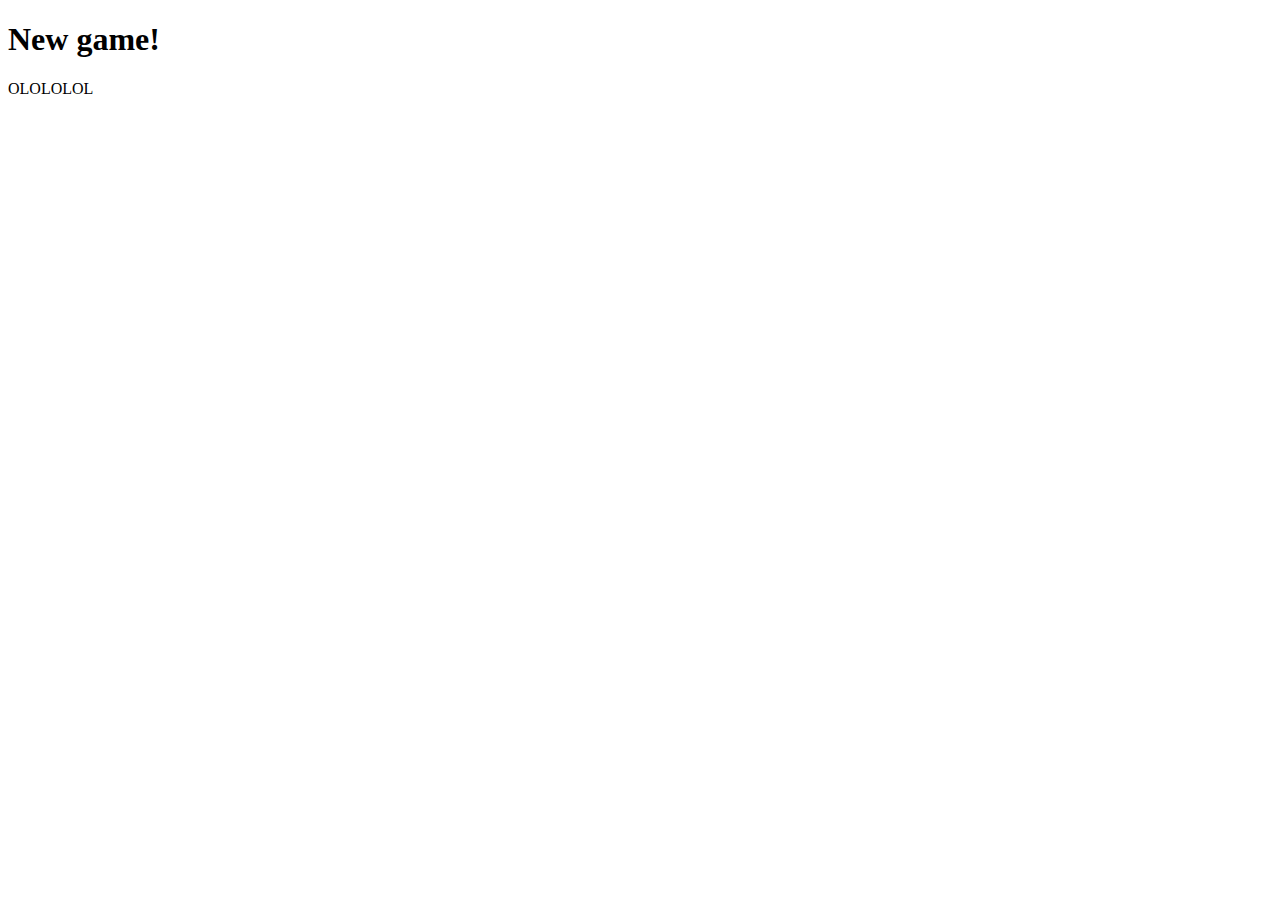
==== src/assets/index.html @ 9fb4dd26 "init" ====
<!DOCTYPE html>
<html lang="ru">
<head>
    <meta charset="UTF-8">
    <meta name="viewport" content="width=device-width, initial-scale=1.0">
    <title>Document</title>
    <link rel="stylesheet" href="main.css">
</head>
<body>
    <h1> New game!</h1>
    <p> OLOLOLOL</p>
    <script src="main.js"></script>
</body>
</html>
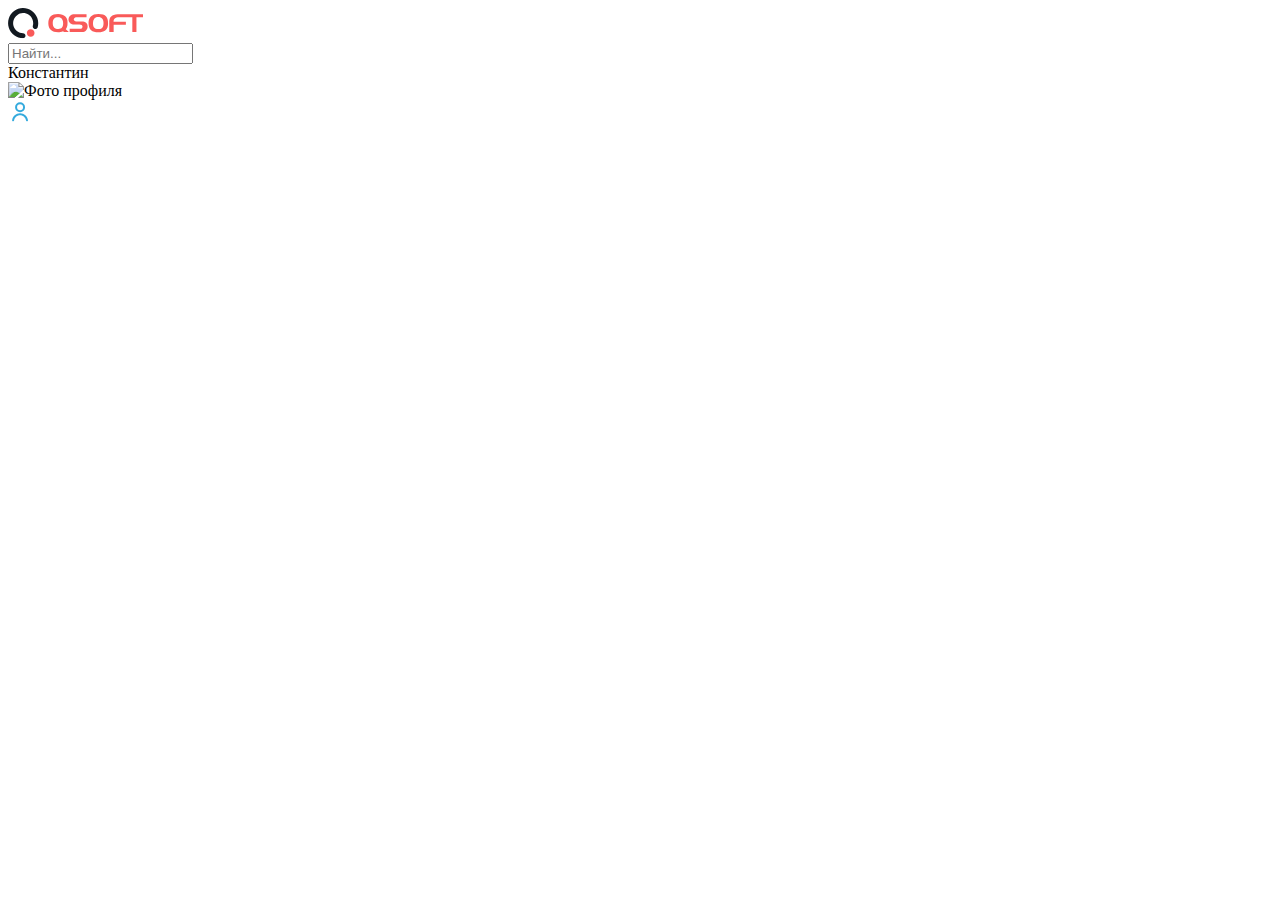
==== commit 5c7f157a: "add header" ====
--- a/src/assets/index.html
+++ b/src/assets/index.html
@@ -1,14 +1,70 @@
 <!DOCTYPE html>
 <html lang="ru">
+
 <head>
     <meta charset="UTF-8">
     <meta name="viewport" content="width=device-width, initial-scale=1.0">
     <title>Document</title>
     <link rel="stylesheet" href="main.css">
 </head>
+
 <body>
-    <h1> New game!</h1>
-    <p> OLOLOLOL</p>
-    <script src="main.js"></script>
+    <div class="container">
+        <header class="header">
+            <div class="header-wrapper">
+                <div class="header__logo">
+                    <svg width="136" height="31" fill="none" xmlns="http://www.w3.org/2000/svg">
+                        <g clip-path="url(#clip0)">
+                            <path fill-rule="evenodd" clip-rule="evenodd"
+                                d="M14.8018 0.0867008C17.9453 0.0121626 21.0333 0.922382 23.6339 2.68995C26.2344 4.45751 28.2172 6.99395 29.305 9.94427C30.3927 12.8946 30.5309 16.1112 29.7002 19.144C29.3326 20.4861 27.9466 21.2761 26.6045 20.9085C25.2623 20.5409 24.4723 19.1548 24.8399 17.8127C25.393 15.7935 25.301 13.6518 24.5768 11.6875C23.8525 9.72315 22.5324 8.03446 20.8011 6.85771C19.0698 5.68095 17.0139 5.075 14.9213 5.12462C12.8286 5.17424 10.8038 5.87695 9.13022 7.13445C7.45662 8.39195 6.21796 10.1413 5.58765 12.1378C4.95734 14.1342 4.96692 16.2778 5.61506 18.2686C6.26319 20.2593 7.51744 21.9976 9.20222 23.24C10.887 24.4825 12.918 25.1671 15.011 25.198C16.4024 25.2186 17.5137 26.3632 17.4932 27.7546C17.4726 29.1461 16.328 30.2574 14.9366 30.2368C11.7926 30.1904 8.74184 29.162 6.21121 27.2958C3.68059 25.4295 1.79675 22.8187 0.823286 19.8287C-0.150178 16.8387 -0.164569 13.6192 0.782124 10.6206C1.72882 7.62203 3.58924 4.99447 6.10308 3.10564L7.61665 5.12004L6.10308 3.10564C8.61692 1.2168 11.6584 0.161239 14.8018 0.0867008Z"
+                                fill="#121920" />
+                            <path
+                                d="M26.4992 24.9706C26.4992 27.0804 24.7888 28.7908 22.6789 28.7908C20.5691 28.7908 18.8587 27.0804 18.8587 24.9706C18.8587 22.8608 20.5691 21.1504 22.6789 21.1504C24.7888 21.1504 26.4992 22.8608 26.4992 24.9706Z"
+                                fill="#F95A59" />
+                            <path fill-rule="evenodd" clip-rule="evenodd"
+                                d="M60.8326 24.1173H55.8529L55.1493 23.1971C54.175 23.576 53.3089 23.8466 52.5512 24.0631C51.7934 24.2255 50.9815 24.3338 50.0613 24.3338C47.0302 24.3338 44.6486 23.576 42.9706 22.1145C41.1844 20.599 40.3184 18.2715 40.3184 15.2945C40.3184 12.2634 41.1303 9.93591 42.7 8.36622C44.3238 6.79653 46.7595 5.98462 50.0613 5.98462C53.2548 5.98462 55.6905 6.85066 57.3685 8.5286C58.8299 9.99004 59.5336 11.8845 59.5336 14.1578C59.5336 15.8358 59.4794 17.0807 59.3171 17.8385C59.1006 19.0293 58.5593 20.166 57.8015 21.1944L60.8326 24.1173ZM55.1493 15.1321C55.1493 13.5083 54.8245 12.2093 54.1208 11.1808C53.2548 9.88178 51.8475 9.23226 50.0072 9.23226C48.2751 9.23226 46.9219 9.7194 46.0559 10.7478C45.1899 11.7221 44.7568 13.1835 44.7568 15.078C44.7568 17.189 45.244 18.7587 46.2724 19.7329C47.1926 20.599 48.5457 21.032 50.3319 21.032C51.9558 21.032 53.1466 20.5449 53.9585 19.5706C54.7704 18.5421 55.1493 17.0807 55.1493 15.1321Z"
+                                fill="#F95A59" />
+                            <path fill-rule="evenodd" clip-rule="evenodd"
+                                d="M79.6152 18.5421C79.6152 20.1118 79.0739 21.4109 78.0455 22.4934C77.0171 23.576 75.718 24.0631 74.0942 24.0631H61.6449V20.8696H71.9833C72.6869 20.8696 73.2823 20.7072 73.7153 20.3825C74.2566 20.0036 74.5272 19.5164 74.5272 18.8669C74.5272 17.3513 73.4447 16.5936 71.3337 16.5936H66.1375C64.6219 16.5936 63.3229 16.1064 62.1862 15.1863C61.0495 14.2661 60.5083 13.0753 60.5083 11.6139C60.5083 10.0442 61.0495 8.74511 62.1862 7.77082C63.2688 6.79653 64.7302 6.30939 66.5705 6.30939H78.5327V9.34051H67.9237C67.4366 9.34051 66.9494 9.55702 66.5164 9.93591C65.9751 10.3148 65.7586 10.8019 65.7586 11.3432C65.7586 11.9386 65.9751 12.4799 66.4623 12.8588C66.9494 13.2918 67.4907 13.4542 68.1402 13.4542H73.8777C75.6639 13.4542 77.0712 13.9413 78.0996 14.8615C79.1281 15.7817 79.6152 17.0266 79.6152 18.5421Z"
+                                fill="#F95A59" />
+                            <path fill-rule="evenodd" clip-rule="evenodd"
+                                d="M100.075 15.1321C100.075 18.5963 99.1009 21.032 97.2065 22.5476C95.6368 23.7384 93.3635 24.3338 90.4406 24.3338C87.1388 24.3338 84.7031 23.6301 83.1334 22.2769C81.4013 20.7614 80.5353 18.3256 80.5353 14.9698C80.5353 12.2093 81.2931 10.0442 82.8628 8.52861C84.5407 6.85067 87.0306 6.03876 90.3865 6.03876C94.0671 6.03876 96.6111 6.85067 98.1267 8.42036C99.4257 9.82767 100.075 12.0469 100.075 15.1321ZM95.5285 15.0239C95.5285 13.2918 95.0955 11.8845 94.2836 10.8561C93.3635 9.71941 91.9561 9.12401 90.1699 9.12401C88.3837 9.12401 87.0306 9.71941 86.1104 10.9643C85.3526 11.9928 84.9737 13.3459 84.9737 14.9698C84.9737 16.8642 85.2985 18.2715 85.8939 19.1917C86.7599 20.4366 88.2755 21.0861 90.603 21.0861C92.5515 21.0861 93.9047 20.4907 94.6625 19.2458C95.2579 18.3798 95.5285 16.9183 95.5285 15.0239Z"
+                                fill="#F95A59" />
+                            <path fill-rule="evenodd" clip-rule="evenodd"
+                                d="M117.883 16.6477H105.65V24.009H101.266V13.1294C101.266 12.4799 101.374 11.7221 101.645 10.9102C102.132 9.44877 103.052 8.36622 104.405 7.60844C105.975 6.74241 108.573 6.30939 112.145 6.30939C119.777 6.30939 127.409 6.30939 135.041 6.30939V9.28639H128.438V24.009H124.324V9.28639C120.102 9.28639 116.097 9.23226 111.875 9.23226C110.251 9.23226 109.114 9.34051 108.465 9.5029C107.328 9.77353 106.57 10.4231 106.083 11.3432C105.704 12.0469 105.542 12.8047 105.542 13.6707H117.883V16.6477Z"
+                                fill="#F95A59" />
+                        </g>
+                        <defs>
+                            <clipPath id="clip0">
+                                <rect width="135.041" height="30.3184" fill="white" />
+                            </clipPath>
+                        </defs>
+                    </svg>
+                </div>
+                <form class="header__form">
+                    <input type="search" placeholder="Найти..." class="header__search-form"></input>
+                </form>
+                <div class="header__client">
+                    <div class="header__client-name">
+                        Константин
+                    </div>
+                    <img src="https://i.imgur.com/0EbcANZ.jpeg" alt="Фото профиля" class="header__client-img">
+                </div>
+                <div class="header__client_mobile">
+                    <svg width="25" height="25" viewBox="0 0 25 25" fill="none" xmlns="http://www.w3.org/2000/svg">
+                        <path fill-rule="evenodd" clip-rule="evenodd"
+                            d="M12.0576 13.229C7.98278 13.229 4.61188 16.2879 4.11951 20.231C4.05108 20.779 4.50536 21.229 5.05765 21.229C5.60993 21.229 6.04891 20.7779 6.14028 20.2332C6.61603 17.3972 9.08858 15.229 12.0576 15.229C15.0267 15.229 17.4993 17.3972 17.975 20.2332C18.0664 20.7779 18.5054 21.229 19.0576 21.229C19.6099 21.229 20.0642 20.779 19.9958 20.231C19.5034 16.2879 16.1325 13.229 12.0576 13.229Z"
+                            fill="#34AADD" />
+                        <path
+                            d="M12.0576 11.229C14.2636 11.229 16.0576 9.435 16.0576 7.229C16.0576 5.023 14.2636 3.229 12.0576 3.229C9.85162 3.229 8.05762 5.023 8.05762 7.229C8.05762 9.435 9.85162 11.229 12.0576 11.229"
+                            stroke="#34AADD" stroke-width="2" />
+                    </svg>
+
+                </div>
+            </div>
+        </header>
+
+    </div>
 </body>
+
 </html>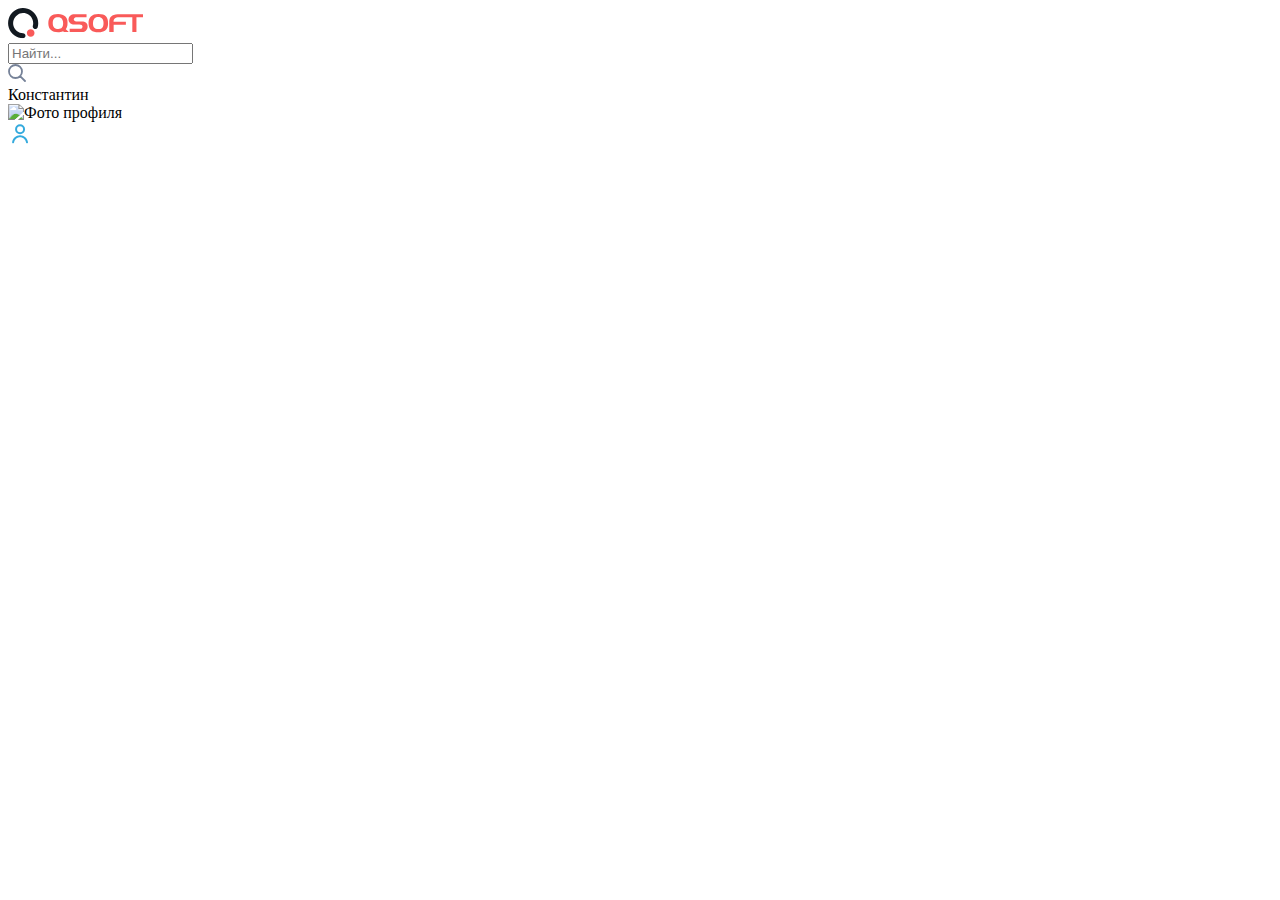
==== commit 65d3c3ef: "add search image in header" ====
--- a/src/assets/index.html
+++ b/src/assets/index.html
@@ -43,6 +43,13 @@
                 </div>
                 <form class="header__form">
                     <input type="search" placeholder="Найти..." class="header__search-form"></input>
+                    <div class="header__search-img">
+                        <svg width="18" height="18" viewBox="0 0 18 18" fill="none" xmlns="http://www.w3.org/2000/svg">
+                            <path
+                                d="M17 17L12.0962 12.0962M12.0962 12.0962C13.2725 10.9199 14 9.29493 14 7.5C14 3.91015 11.0899 1 7.5 1C3.91015 1 1 3.91015 1 7.5C1 11.0899 3.91015 14 7.5 14C9.29493 14 10.9199 13.2725 12.0962 12.0962Z"
+                                stroke="#768298" stroke-width="1.8" stroke-linecap="round" stroke-linejoin="round" />
+                        </svg>
+                    </div>
                 </form>
                 <div class="header__client">
                     <div class="header__client-name">
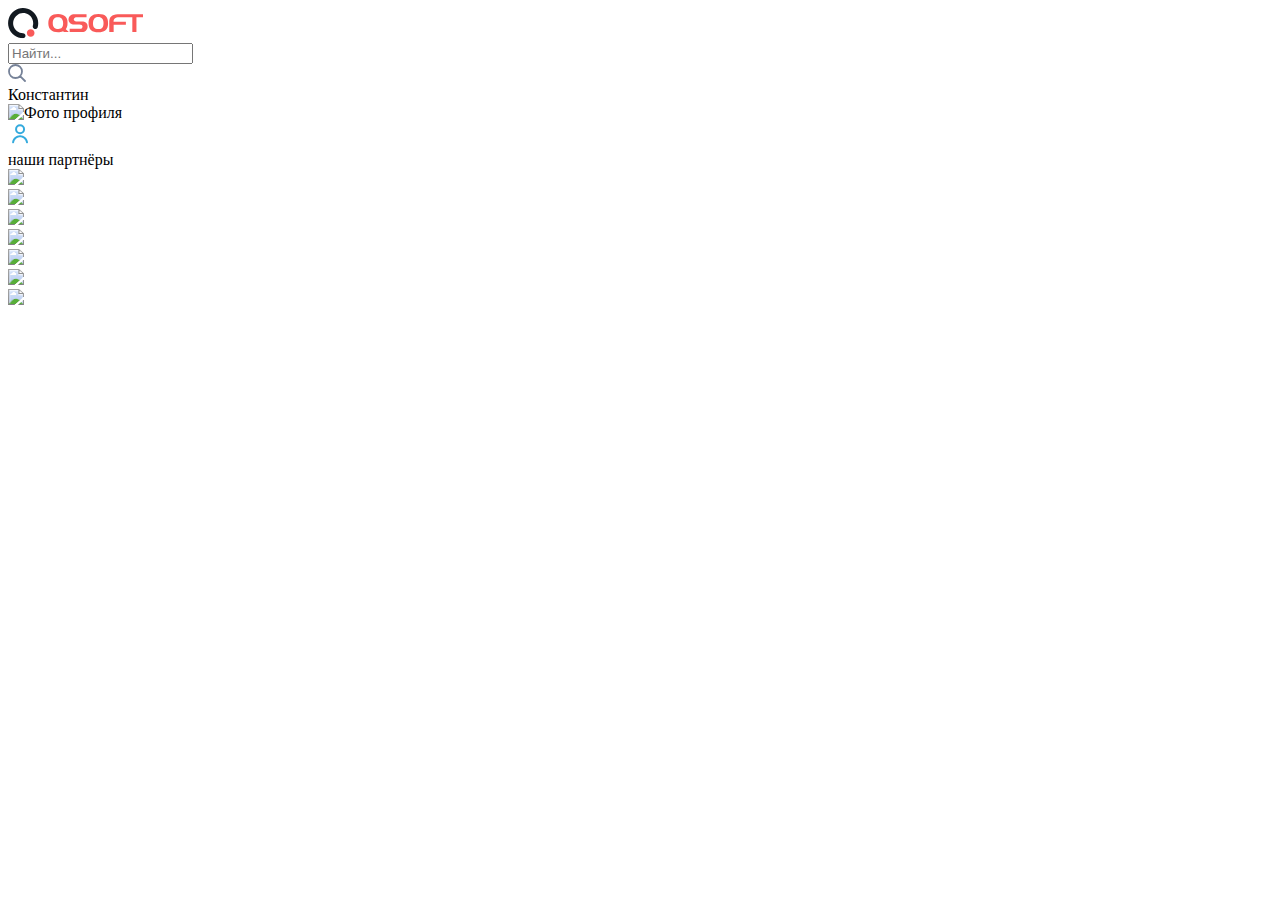
==== commit 08b7efda: "add partners" ====
--- a/src/assets/index.html
+++ b/src/assets/index.html
@@ -70,7 +70,29 @@
                 </div>
             </div>
         </header>
-
+        <main class="our-partners">
+            <div class="our-partners__wrapper">
+                <div class="our-partners__heading">
+                    наши партнёры
+                </div>
+                <div class="our-partners__labels-container">
+                    <div class="our-partners__label">
+                        <img class="our-partners__label-image" src="https://i.imgur.com/bDa4FDZ.jpeg" >
+                    </div>
+                    <div class="our-partners__label">
+                        <img class="our-partners__label-image" src="https://i.imgur.com/bDa4FDZ.jpeg" >
+                    </div>
+                    <div class="our-partners__label">
+                        <img class="our-partners__label-image" src="https://i.imgur.com/bDa4FDZ.jpeg" >
+                    </div>
+                    <div class="our-partners__label"><img class="our-partners__label-image" src="https://i.imgur.com/bDa4FDZ.jpeg" ></div>
+                    <div class="our-partners__label"><img class="our-partners__label-image" src="https://i.imgur.com/bDa4FDZ.jpeg" ></div>
+                    <div class="our-partners__label"><img class="our-partners__label-image" src="https://i.imgur.com/bDa4FDZ.jpeg" ></div>
+                    <div class="our-partners__label"><img class="our-partners__label-image" src="https://i.imgur.com/bDa4FDZ.jpeg" ></div>
+                    
+                </div>
+            </div>
+        </main>
     </div>
 </body>
 
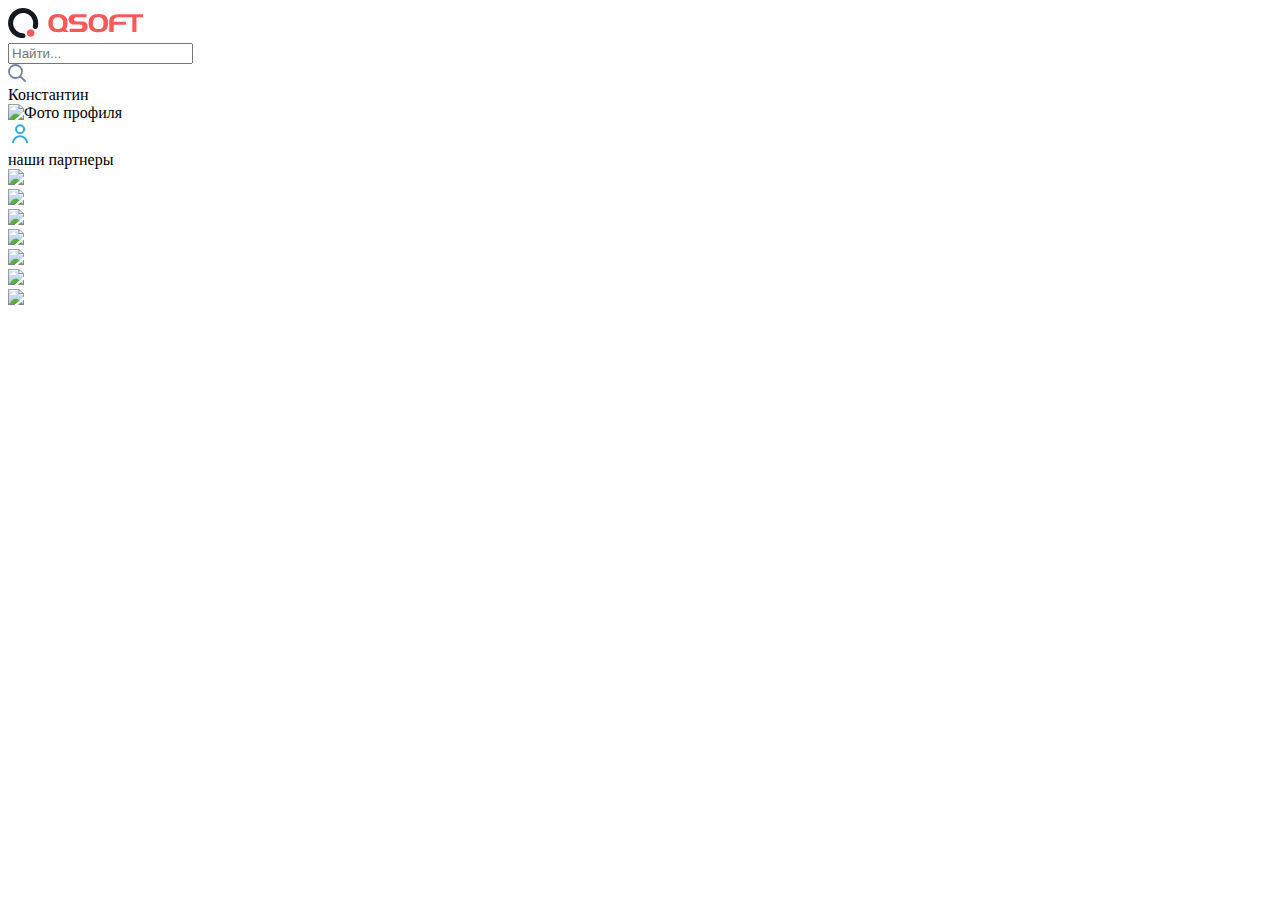
==== commit 283fbe92: "pixel perfect fix" ====
--- a/src/assets/index.html
+++ b/src/assets/index.html
@@ -73,7 +73,7 @@
         <main class="our-partners">
             <div class="our-partners__wrapper">
                 <div class="our-partners__heading">
-                    наши партнёры
+                    наши партнeры
                 </div>
                 <div class="our-partners__labels-container">
                     <div class="our-partners__label">
